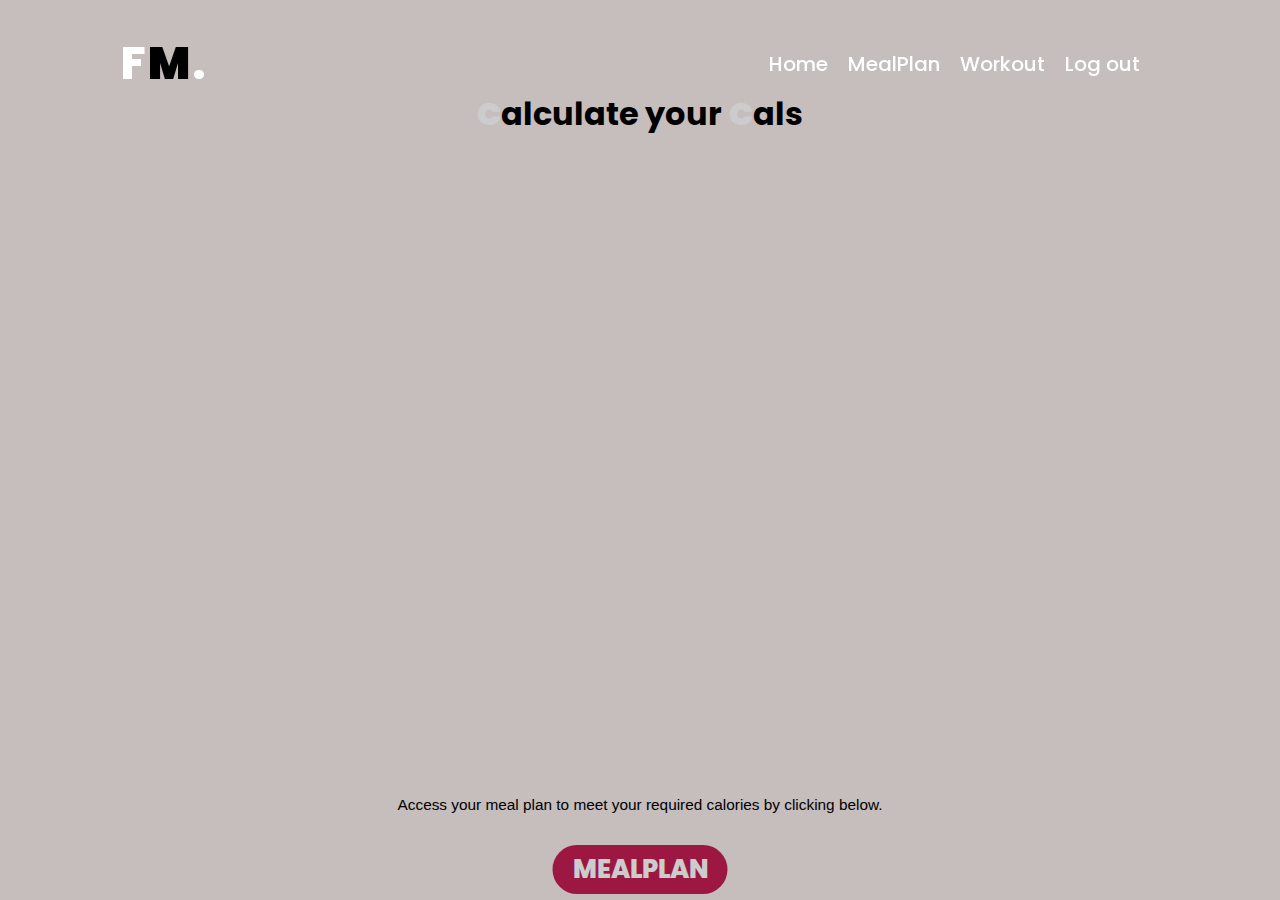
==== home.html @ a715f643 "first commit" ====
<!DOCTYPE html>
<html>
<head>
	<title>Fit-Me</title>
	<link rel="stylesheet" href="style.css" />
</head>
<body>
	 <div class="homenavbar">
  <a href="#" class="logo">F<B>M</B>.</a>
  <ol>
    <li><a href="index.html">Home</a></li>
    <li><a href="meal.html">MealPlan</a></li>
    <li><a href="workout.html">Workout</a></li>
    <li><a href="#logout">Log out</a></li>
  </ol>
</div>
	<section id="calorie" class="forHome">
	<div class="count">
		<h1><b>C</b>alculate your <b>C</b>als</h1>
	<iframe src="https://www.mealpro.net/calorie/?color=c31e52" frameborder="0" width="800" height="600" style="max-width: 100%"></iframe>
	<p class="meal">
		Access your meal plan to meet your required calories by clicking below.
	</p>
	<a href="meal.html">
			<button class="mealplan">MEALPLAN</button>
		</a>
	</div>
	<div class="caloriepic"></div>
</section>

</body>

</html>
---- style.css ----
@import url('https://fonts.googleapis.com/css2?family=Poppins&display=swap');

*{
	margin: 0%;
	padding:0%;
	font-family: "Poppins" ,sans-serif;
	box-sizing: border-box;
	outline: none;
	color: #FFFFFF;
}
.root{
	--prime: #AA336A;
}
body{
	background-color: #f7ecec;
}
.navbar{
	width: 100%;
	display: flex;
	position: fixed;
	padding: 30px 120px;
	background-color: transparent; 
	justify-content: space-between;
	z-index:1111;
	transition:0.5 ease;
}
.logo{
	font-size: 2.8em;
	font-weight: 800;
	letter-spacing: 2px;
	text-transform:  uppercase;
	text-decoration: none;
}
.logo B{
	color: #000000;
}
ol{
	display: flex;
	margin: auto 0;
}
ol li{
	list-style: none;
	margin-right: 20px;
}
ol li a{
	font-size: 20px;
	font-weight: 500;
	text-decoration: none;
	font color: #FFFFFF;  
}
ol li:hover a{
	color: #000000;
}
.view{
	width: 100%
	min-height: 80vh;
	position: relative;
}
.Home{
	display: flex;
	min-height:120vh;
	align-items: center; 
	justify-content: center;
	clip-path: polygon(0 0,100% 0,100% 100%,80% 95%,0 100%);
}
.banner{
	height: 100% ;
	width: 100%;
	position: absolute; 
	background-image: url("C:/xampp/htdocs/FIT-ME/images/banner.jpg");
	background-size: cover;
	background-position: center;
	filter: brightness(60%);
	
}
.highlights{
	width: 70%;
	position: relative;
	display: inline-block;
	z-index: 11;
}
.highlights h3{
	display: inline;
	font-size: 2vw;
	padding: 5px 20px;
	font-weight: lighter;
	text-transform: capitalize;
	border-left: 6px solid color #AA336A;
		}
.highlights h1{
	font-size: 9vw;
	text-align: center;
	font-weight: normal;
}
.highlights b{
	color: #c31e52;
	font-weight: 800;
	font-family: sans-serif;
}
.highlights.tagline{
	color: #FFFFFF;
	font-size: 1.2vw;
	text-align: center;
	font-weight: normal;
	position: center;
}
.highlights .join{
	position: absolute;
	left: 50%;
	transform: translateX(-50%);
	font-weight: 800;
	padding: 5px 20px;
	font-size: 2vw;
	margin-top: 1.2em;
	color: #FFFFFF;
	border: 2px;
	border-radius: 50px;
	background: #c31e52;
	transition: 0.3s ease;
	position: center;
	text-transform: uppercase;
	
}
.highlights .join:hover{
	color: #FFFFFF;
	cursor: pointer;
	letter-spacing:1.5px;
	background color: #AA336A; 
}
.main{
	width: 100%
	text-align: center;
	padding-bottom: 20px;
}
.main h2{
	font-size: 2.5vw;
	position: relative;
	text-align: center;
	padding-top: 100px;
	display: inline-block;
	color: #000000;
}
.main h2:before{
	position: absolute;
	content: "";
	background: 
	height:3px;
	width: 30%;
	right: -15px;
	bottom: 0;
	border-radius: 50px: 
}
span{
	color: #c31e52;
}

.content{
	position: relative;
	display: flex;
	width: 100%;
	padding: : 0 30px;
	justify-content: center;
	color: #000000;
	margin-bottom: 20px;
}
.cols p{
	white-space: pre-line;
	color: #000000;
	text-align: center;
	font-size: 20px;
	margin-right: 2px;
}
.cols b{
	color: #c31e52;
}
.about .content .cols{
	position: center;
	width: 100%;
	height: 100%;
	padding: 20px 70px;
}
.about .content .cols .box{
	position: relative;
	height: 550px;
	box-shadow: 0 10px 10px rgba(0 0 0 0 5);
}
body {
	background-color:  #f7ecec; 
	  font-family: "Roboto", sans-serif;
}

.signup-box {
  position: center;
  width: 360px;
  height: 700px;
  margin: auto;
  margin-top: 150px;
  background-color: #f7ecec;
  border-radius: 3px;
}
.signnavbar{
	width: 100%;
	display: flex;
	position: absolute;
	padding-top: 0px;
	padding:30px;
	background-color: #f7ecec; 
	justify-content: space-between;
	z-index:1111;
	transition:0.5 ease;
	margin: auto;

}
.login-box {
  width: 360px;
  height: 360px;
  margin: auto;
  margin-top: 50%
  border-radius: 3px;
  background-color:  #f7ecec;
}

.signup-box h1 {
  text-align: center;
  padding-top: 15px;
  color: #000000;
}
.signup-box b{
	color: #c31e52;
}
.signup-box h4 {
  text-align: center;
  color: #000000;
}

form {
  width: 300px;
  margin-left: 20px;
}

form label {
  display: flex;
  margin-top: 20px;
  font-size: 18px;
  color: #000000;
}

form input {
  width: 100%;
  padding: 7px;
  border: none;
  border: 1px solid gray;
  border-radius: 6px;
  outline: none;
  color:#808080; 
}
input[type="button"] {
  width: 320px;
  height: 35px;
  margin-top: 20px;
  border: none;
  background-color:#c31e52;
  color: white;
  font-size: 18px;
}
.signup-box p {
  text-align: center;
  padding-top: 20px;
  font-size: 7px;
  color: #000000;
}
.signup-box p a{
	color:  #c31e52;
}
.para-2 {
  text-align: center;
  color: #000000;
  font-size: 10px;
  margin-top: -20px;
}
.para-2 a {
  color: #c31e52;
}
.login-box h1 {
  text-align: center;
  padding-top: 15px;
  color: #000000;
}
.login-box b{
	color: #c31e52;
}
.login-box h4 {
  text-align: center;
}
.count .meal {
	font-size: 1.2vw;
	text-align: center;
	font-weight: normal;
	position: center;
	font-family: sans-serif;
	color: #000000;
}
iframe {
	margin-left: 20%;
	margin-top: 4%;
}
.count b{
	color:#FFFFFF; 
}
.count h1{
	color: #000000;
	text-align: center;
	margin-top: 7%;
}
.count {
	height: 100% ;
	width: 100%;
	position: absolute; 
	background-image: url("C:/Users/emong/FIT-ME/images/banner.jpg");
	background-size: cover;
	background-position: center;
	filter: brightness(80%);
	background-color: #f7ecec;
}
.count .mealplan{
	position: absolute;
	left: 50%;
	transform: translateX(-50%);
	font-weight: 800;
	padding: 5px 20px;
	font-size: 2vw;
	margin-top: 1.2em;
	color: #FFFFFF;
	border: 2px;
	border-radius: 50px;
	background: #c31e52;
	transition: 0.3s ease;
	position: center;
}
.count .mealplan:hover{
	color: #FFFFFF;
	cursor: pointer;
	letter-spacing:1.5px;
	background color: #AA336A;
}
.homenavbar{
	width: 100%;
	display: flex;
	position: absolute;
	padding: 30px 120px;
	background-color: transparent; 
	justify-content: space-between;
	z-index:1111;
	transition:0.5 ease;
}
body{
	background: #fefefe;
	color: #55476b;
}

#dca_app{
	padding: 40px 10px 15px;
}

#dca_app > section:not(#dca_header_bar){
	padding: 0px 15px 0;
}

/* Start of DCA Header Bar */


}


#dca_date_bar ul{
	padding: 0;
	margin-top: 50px;
}

#dca_date_bar ul li{
	list-style: none;
	float: left;
	text-align: center;
	width: calc(100%/7);
	padding-top: 20px;
	margin-top: 70px;
}

#dca_date_bar ul li span{
	display: block;
	margin-top: 30px;
}

#dca_date_bar ul li span.day{
    font-size: 12px;
	letter-spacing: 0.5px;
	margin-bottom: 2px;
}

#dca_date_bar ul li .date{
    font-size: 15px;
    font-weight: 500;
    margin-top: 5px;
}

#dca_date_bar .active{
	background: #fcb0d4;
	height: 80px;
	width: 40px;
	border-radius: 20px;
	padding-top: 20px;
	box-shadow: 2px 2px 8px -1px rgba(225,128,192,0.6);
}

#dca_date_bar .active .day{
	color: #fff;
}

#dca_date_bar .active .date{
	background: #fefefe;
	height: 30px;
	width: 30px;
	border-radius: 50%;
	line-height: 30px;
	text-align: center;
	margin-left: 5px;
}


#dca_plan_tab .heading{
	margin-bottom: 15px;
}

#dca_plan_tab .heading span{
	font-size: 25px;
	font-weight: 500;
}

#dca_plan_tab .heading i{
	font-size: 15px;
	line-height: 40px;
}

#dca_plan_tab .content{
	margin-bottom: 15px;
	height: 50px;
}

#dca_plan_tab .content i{
	position: absolute;
	background: #dff1fb;
	height: 40px;
	width: 40px;
	border-radius: 10px;
	text-align: center;
	line-height: 40px;
	bottom: 5px;
}

#dca_plan_tab .c1 i{
	background: #dff1fb;
	color: #1ca3ec;
	box-shadow: 2px 2px 8px -1px rgba(0,0,0,0.15);
}

#dca_plan_tab .c2 i{
	background: #feeed5;
	color: #8db600;
	box-shadow: 2px 2px 8px -1px rgba(0,0,0,0.15);
}

#dca_plan_tab .c3 i{
	background: #ffe7dc;
	/*background: #fbd3c0;*/
	color: #CF5300;
	box-shadow: 2px 2px 8px -1px rgba(0,0,0,0.15);
}

#dca_plan_tab .c4 i{
	background: #fcb0d4;
	box-shadow: 2px 2px 8px -1px rgba(0,0,0,0.15);
}

#dca_plan_tab .content span{
	display: block;
}

#dca_plan_tab .content div.col-8 span:first-child{
	font-size: 17px;
	font-weight: 500;
	letter-spacing: 0.5px;
}

#dca_plan_tab .content div.col-8 span:last-child{
	font-size: 14px;
	font-weight: 400;
	color: rgba(85,71,107,0.6);
	letter-spacing: 0.5px;
}

#dca_plan_tab span.circle{
	position: absolute;
	height: 40px;
	width: 40px;
	border-radius: 50%;
	border: 5px solid #dff1fb;
	border-left-color: rgba(0,0,255,0.3);
	bottom: 5px;
}

#dca_plan_tab .c1 span.circle{
	border: 4px solid #a5d9e4;
	border-left-color: #dff1fb;
	transform: rotate(95deg);
}

#dca_plan_tab .c2 span.circle{
	border: 4px solid #f9d090;
	border-left-color: #feeed5;
	transform: rotate(150deg);
}

#dca_plan_tab .c3 span.circle{
	border: 4px solid #ecc29c;
	border-left-color: #ffe7dc;
	transform: rotate(40deg);
}

#dca_plan_tab .c4 span.circle{
	border: 4px solid #edb1cd;
	border-left-color: #ffe9de;
	border-top-color: #ffe9de;
	transform: rotate(2deg);
}

#dca_activity_tab .heading{
	margin-bottom: 15px;
}

#dca_activity_tab .heading span{
	font-size: 25px;
	font-weight: 500;
}

#dca_activity_tab .heading i{
	font-size: 15px;
	line-height: 40px;
}

#dca_activity_tab img{
	height: 150px;
	width: 100%;
	border-radius: 8px;
}

.activities span{
	position: absolute;
	font-size: 11px;
	background: white;
	padding: 1px 7px;
	border-radius: 5px;
	color: #000;
	z-index: 1;
}

.run img{
	background: #a5d9e4;
	height: 180px !important;
}

.run span{
	right: 20px;
	bottom: 105px;
}

.yoga img{
	height: 80px !important;
	background: #ecc29c;
	border-radius: 8px !important;
}

.yoga span{
	right: 19px;
	top: 4px;
}

.stretch img{
	margin-top: 20px;
	height: 80px !important;
	width: 90px;
	background: #ecc29c;
	border-radius: 8px !important;
}

.stretch span{
	right: 4px;
	bottom: 57px;
}

.squat img{
	background: #fcb0d4;
	height: 180px !important;
	margin-top: 20px;
}

.squat span{
	left: 0px;
	bottom: 4px;
}
.mealnavbar{
	width: 100%;
	display: flex;
	position: absolute;
	padding: 30px 120px;
	background-color: #e2a4a0; 
	justify-content: space-between;
	z-index:1111;
	transition:0.5 ease;
}
.Work .workcontent{
	flex-wrap: wrap;

}
.Work .workcontent .frame{
	position: relative;
	width: 350px;
	padding: 20px;
	margin: 10px;
	background: #000000;
	box-shadow: 0 10px 15px rgba(0,0,0,0,5);
	display: flex;
}
.Work .workcontent .frame .box{
	position: relative;
	height: 200px;
	width:100px;
	overflow: hidden;
	border: medium;
}
img {
	position:relative;
	width: 350px;
	padding: 20px;
	margin bottom: 50px;
	object-fit: cover;
	filter: brightness(80%);
	flex-basis: 40%;
	border: 50px;
	align-self: center;


}
.title p{
	color: #000000;
	word-wrap: break-word; 
	margin-left: 60px;
	padding: 30px;
	text-align: center;
	justify-content: center;
}
.title b{
	color: #000000;
	margin-right: 50px;
	margin-left: 40px;
	text-align: center;
}
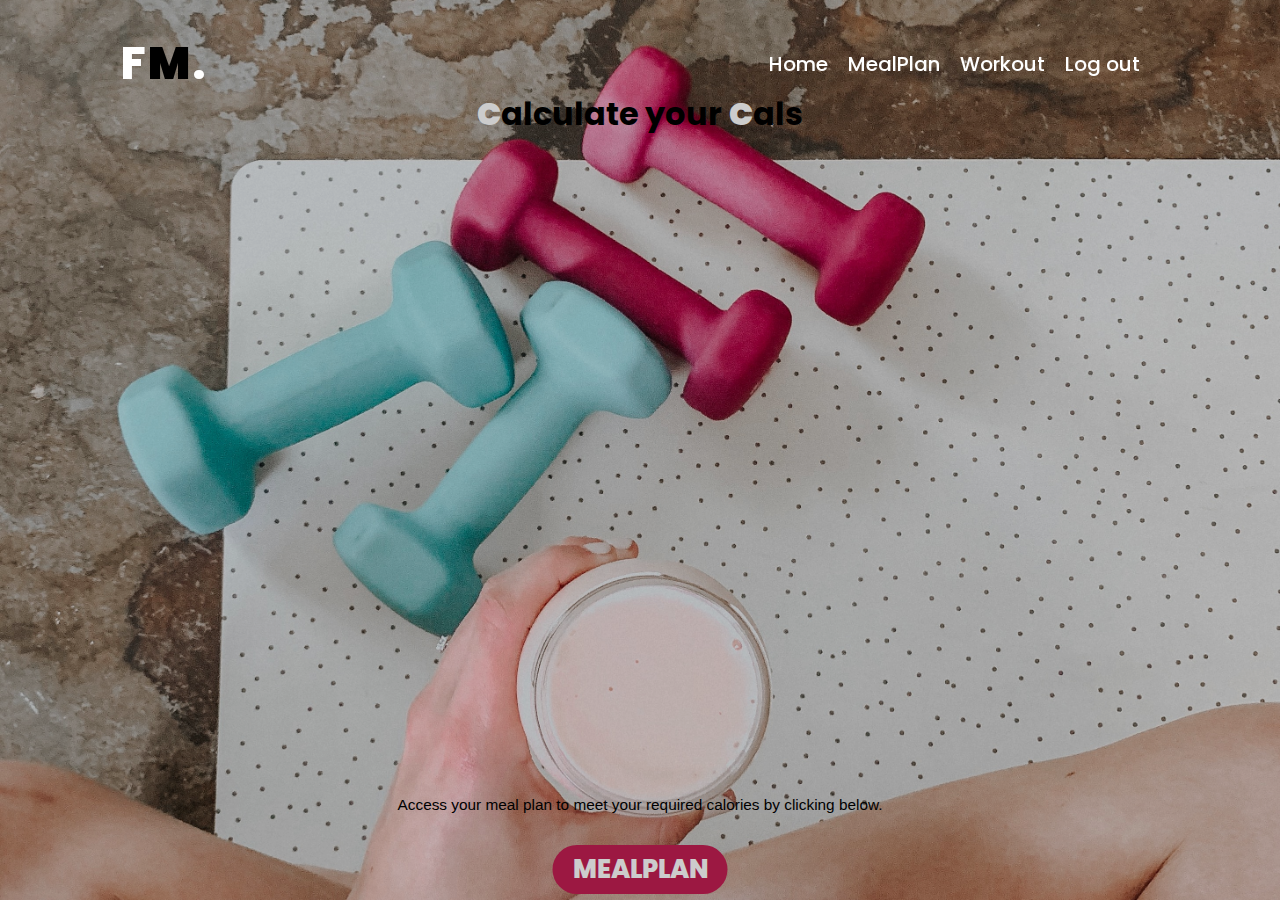
==== commit dbc16ffe: "chore:updated pages" ====
--- a/home.html
+++ b/home.html
@@ -2,7 +2,7 @@
 <html>
 <head>
 	<title>Fit-Me</title>
-	<link rel="stylesheet" href="style.css" />
+	<link rel="stylesheet" href="css/style.css" />
 </head>
 <body>
 	 <div class="homenavbar">
--- a/css/style.css
+++ b/css/style.css
@@ -0,0 +1,667 @@
+@import url('https://fonts.googleapis.com/css2?family=Poppins&display=swap');
+
+*{
+	margin: 0%;
+	padding:0%;
+	font-family: "Poppins" ,sans-serif;
+	box-sizing: border-box;
+	outline: none;
+	color: #FFFFFF;
+}
+.root{
+	--prime: #AA336A;
+}
+body{
+	background-color: #f7ecec;
+}
+.navbar{
+	width: 100%;
+	display: flex;
+	position: fixed;
+	padding: 30px 120px;
+	background-color: transparent; 
+	justify-content: space-between;
+	z-index:1111;
+	transition:0.5 ease;
+}
+.logo{
+	font-size: 2.8em;
+	font-weight: 800;
+	letter-spacing: 2px;
+	text-transform:  uppercase;
+	text-decoration: none;
+}
+.logo B{
+	color: #000000;
+}
+ol{
+	display: flex;
+	margin: auto 0;
+}
+ol li{
+	list-style: none;
+	margin-right: 20px;
+}
+ol li a{
+	font-size: 20px;
+	font-weight: 500;
+	text-decoration: none;
+	font color: #FFFFFF;  
+}
+ol li:hover a{
+	color: #000000;
+}
+.view{
+	width: 100%
+	min-height: 80vh;
+	position: relative;
+}
+.Home{
+	display: flex;
+	min-height:120vh;
+	align-items: center; 
+	justify-content: center;
+	clip-path: polygon(0 0,100% 0,100% 100%,80% 95%,0 100%);
+}
+.banner{
+	height: 100% ;
+	width: 100%;
+	position: absolute; 
+	background-image: url("../images/banner.jpg");
+	background-size: cover;
+	background-position: center;
+	filter: brightness(60%);
+	
+}
+.highlights{
+	width: 70%;
+	position: relative;
+	display: inline-block;
+	z-index: 11;
+}
+.highlights h3{
+	display: inline;
+	font-size: 2vw;
+	padding: 5px 20px;
+	font-weight: lighter;
+	text-transform: capitalize;
+	border-left: 6px solid color #AA336A;
+		}
+.highlights h1{
+	font-size: 9vw;
+	text-align: center;
+	font-weight: normal;
+}
+.highlights b{
+	color: #c31e52;
+	font-weight: 800;
+	font-family: sans-serif;
+}
+.highlights.tagline{
+	color: #FFFFFF;
+	font-size: 1.2vw;
+	text-align: center;
+	font-weight: normal;
+	position: center;
+}
+.highlights .join{
+	position: absolute;
+	left: 50%;
+	transform: translateX(-50%);
+	font-weight: 800;
+	padding: 5px 20px;
+	font-size: 2vw;
+	margin-top: 1.2em;
+	color: #FFFFFF;
+	border: 2px;
+	border-radius: 50px;
+	background: #c31e52;
+	transition: 0.3s ease;
+	position: center;
+	text-transform: uppercase;
+	
+}
+.highlights .join:hover{
+	color: #FFFFFF;
+	cursor: pointer;
+	letter-spacing:1.5px;
+	background color: #AA336A; 
+}
+.main{
+	width: 100%
+	text-align: center;
+	padding-bottom: 20px;
+}
+.main h2{
+	font-size: 2.5vw;
+	position: relative;
+	text-align: center;
+	padding-top: 100px;
+	display: inline-block;
+	color: #000000;
+}
+.main h2:before{
+	position: absolute;
+	content: "";
+	background: 
+	height:3px;
+	width: 30%;
+	right: -15px;
+	bottom: 0;
+	border-radius: 50px: 
+}
+span{
+	color: #c31e52;
+}
+
+.content{
+	position: relative;
+	display: flex;
+	width: 100%;
+	padding: : 0 30px;
+	justify-content: center;
+	color: #000000;
+	margin-bottom: 20px;
+}
+.cols p{
+	white-space: pre-line;
+	color: #000000;
+	text-align: center;
+	font-size: 20px;
+	margin-right: 2px;
+}
+.cols b{
+	color: #c31e52;
+}
+.about .content .cols{
+	position: center;
+	width: 100%;
+	height: 100%;
+	padding: 20px 70px;
+}
+.about .content .cols .box{
+	position: relative;
+	height: 550px;
+	box-shadow: 0 10px 10px rgba(0 0 0 0 5);
+}
+body {
+	background-color:  #f7ecec; 
+	  font-family: "Roboto", sans-serif;
+}
+
+.signup-box {
+  position: center;
+  width: 360px;
+  height: 700px;
+  margin: auto;
+  margin-top: 150px;
+  background-color: #f7ecec;
+  border-radius: 3px;
+}
+.signnavbar{
+	width: 100%;
+	display: flex;
+	position: absolute;
+	padding-top: 0px;
+	padding:30px;
+	background-color: #f7ecec; 
+	justify-content: space-between;
+	z-index:1111;
+	transition:0.5 ease;
+	margin: auto;
+
+}
+.login-box {
+  width: 360px;
+  height: 360px;
+  margin: auto;
+  margin-top: 50%
+  border-radius: 3px;
+  background-color:  #f7ecec;
+}
+
+.signup-box h1 {
+  text-align: center;
+  padding-top: 15px;
+  color: #000000;
+}
+.signup-box b{
+	color: #c31e52;
+}
+.signup-box h4 {
+  text-align: center;
+  color: #000000;
+}
+
+form {
+  width: 300px;
+  margin-left: 20px;
+}
+
+form label {
+  display: flex;
+  margin-top: 20px;
+  font-size: 18px;
+  color: #000000;
+}
+
+form input {
+  width: 100%;
+  padding: 7px;
+  border: none;
+  border: 1px solid gray;
+  border-radius: 6px;
+  outline: none;
+  color:#808080; 
+}
+input[type="button"] {
+  width: 320px;
+  height: 35px;
+  margin-top: 20px;
+  border: none;
+  background-color:#c31e52;
+  color: white;
+  font-size: 18px;
+}
+.signup-box p {
+  text-align: center;
+  padding-top: 20px;
+  font-size: 7px;
+  color: #000000;
+}
+.signup-box p a{
+	color:  #c31e52;
+}
+.para-2 {
+  text-align: center;
+  color: #000000;
+  font-size: 10px;
+  margin-top: -20px;
+}
+.para-2 a {
+  color: #c31e52;
+}
+.login-box h1 {
+  text-align: center;
+  padding-top: 15px;
+  color: #000000;
+}
+.login-box b{
+	color: #c31e52;
+}
+.login-box h4 {
+  text-align: center;
+}
+.count .meal {
+	font-size: 1.2vw;
+	text-align: center;
+	font-weight: normal;
+	position: center;
+	font-family: sans-serif;
+	color: #000000;
+}
+iframe {
+	margin-left: 20%;
+	margin-top: 4%;
+}
+.count b{
+	color:#FFFFFF; 
+}
+.count h1{
+	color: #000000;
+	text-align: center;
+	margin-top: 7%;
+}
+.count {
+	height: 100% ;
+	width: 100%;
+	position: absolute; 
+	background-image: url("../images/banner.jpg");
+	background-size: cover;
+	background-position: center;
+	filter: brightness(80%);
+	background-color: #f7ecec;
+}
+.count .mealplan{
+	position: absolute;
+	left: 50%;
+	transform: translateX(-50%);
+	font-weight: 800;
+	padding: 5px 20px;
+	font-size: 2vw;
+	margin-top: 1.2em;
+	color: #FFFFFF;
+	border: 2px;
+	border-radius: 50px;
+	background: #c31e52;
+	transition: 0.3s ease;
+	position: center;
+}
+.count .mealplan:hover{
+	color: #FFFFFF;
+	cursor: pointer;
+	letter-spacing:1.5px;
+	background color: #AA336A;
+}
+.homenavbar{
+	width: 100%;
+	display: flex;
+	position: absolute;
+	padding: 30px 120px;
+	background-color: transparent; 
+	justify-content: space-between;
+	z-index:1111;
+	transition:0.5 ease;
+}
+body{
+	background: #fefefe;
+	color: #55476b;
+}
+
+#dca_app{
+	padding: 40px 10px 15px;
+}
+
+#dca_app > section:not(#dca_header_bar){
+	padding: 0px 15px 0;
+}
+
+/* Start of DCA Header Bar */
+
+
+}
+
+
+#dca_date_bar ul{
+	padding: 0;
+	margin-top: 50px;
+}
+
+#dca_date_bar ul li{
+	list-style: none;
+	float: left;
+	text-align: center;
+	width: calc(100%/7);
+	padding-top: 20px;
+	margin-top: 70px;
+}
+
+#dca_date_bar ul li span{
+	display: block;
+	margin-top: 30px;
+}
+
+#dca_date_bar ul li span.day{
+    font-size: 12px;
+	letter-spacing: 0.5px;
+	margin-bottom: 2px;
+}
+
+#dca_date_bar ul li .date{
+    font-size: 15px;
+    font-weight: 500;
+    margin-top: 5px;
+}
+
+#dca_date_bar .active{
+	background: #fcb0d4;
+	height: 80px;
+	width: 40px;
+	border-radius: 20px;
+	padding-top: 20px;
+	box-shadow: 2px 2px 8px -1px rgba(225,128,192,0.6);
+}
+
+#dca_date_bar .active .day{
+	color: #fff;
+}
+
+#dca_date_bar .active .date{
+	background: #fefefe;
+	height: 30px;
+	width: 30px;
+	border-radius: 50%;
+	line-height: 30px;
+	text-align: center;
+	margin-left: 5px;
+}
+
+
+#dca_plan_tab .heading{
+	margin-bottom: 15px;
+}
+
+#dca_plan_tab .heading span{
+	font-size: 25px;
+	font-weight: 500;
+}
+
+#dca_plan_tab .heading i{
+	font-size: 15px;
+	line-height: 40px;
+}
+
+#dca_plan_tab .content{
+	margin-bottom: 15px;
+	height: 50px;
+}
+
+#dca_plan_tab .content i{
+	position: absolute;
+	background: #dff1fb;
+	height: 40px;
+	width: 40px;
+	border-radius: 10px;
+	text-align: center;
+	line-height: 40px;
+	bottom: 5px;
+}
+
+#dca_plan_tab .c1 i{
+	background: #dff1fb;
+	color: #1ca3ec;
+	box-shadow: 2px 2px 8px -1px rgba(0,0,0,0.15);
+}
+
+#dca_plan_tab .c2 i{
+	background: #feeed5;
+	color: #8db600;
+	box-shadow: 2px 2px 8px -1px rgba(0,0,0,0.15);
+}
+
+#dca_plan_tab .c3 i{
+	background: #ffe7dc;
+	/*background: #fbd3c0;*/
+	color: #CF5300;
+	box-shadow: 2px 2px 8px -1px rgba(0,0,0,0.15);
+}
+
+#dca_plan_tab .c4 i{
+	background: #fcb0d4;
+	box-shadow: 2px 2px 8px -1px rgba(0,0,0,0.15);
+}
+
+#dca_plan_tab .content span{
+	display: block;
+}
+
+#dca_plan_tab .content div.col-8 span:first-child{
+	font-size: 17px;
+	font-weight: 500;
+	letter-spacing: 0.5px;
+}
+
+#dca_plan_tab .content div.col-8 span:last-child{
+	font-size: 14px;
+	font-weight: 400;
+	color: rgba(85,71,107,0.6);
+	letter-spacing: 0.5px;
+}
+
+#dca_plan_tab span.circle{
+	position: absolute;
+	height: 40px;
+	width: 40px;
+	border-radius: 50%;
+	border: 5px solid #dff1fb;
+	border-left-color: rgba(0,0,255,0.3);
+	bottom: 5px;
+}
+
+#dca_plan_tab .c1 span.circle{
+	border: 4px solid #a5d9e4;
+	border-left-color: #dff1fb;
+	transform: rotate(95deg);
+}
+
+#dca_plan_tab .c2 span.circle{
+	border: 4px solid #f9d090;
+	border-left-color: #feeed5;
+	transform: rotate(150deg);
+}
+
+#dca_plan_tab .c3 span.circle{
+	border: 4px solid #ecc29c;
+	border-left-color: #ffe7dc;
+	transform: rotate(40deg);
+}
+
+#dca_plan_tab .c4 span.circle{
+	border: 4px solid #edb1cd;
+	border-left-color: #ffe9de;
+	border-top-color: #ffe9de;
+	transform: rotate(2deg);
+}
+
+#dca_activity_tab .heading{
+	margin-bottom: 15px;
+}
+
+#dca_activity_tab .heading span{
+	font-size: 25px;
+	font-weight: 500;
+}
+
+#dca_activity_tab .heading i{
+	font-size: 15px;
+	line-height: 40px;
+}
+
+#dca_activity_tab img{
+	height: 150px;
+	width: 100%;
+	border-radius: 8px;
+}
+
+.activities span{
+	position: absolute;
+	font-size: 11px;
+	background: white;
+	padding: 1px 7px;
+	border-radius: 5px;
+	color: #000;
+	z-index: 1;
+}
+
+.run img{
+	background: #a5d9e4;
+	height: 180px !important;
+}
+
+.run span{
+	right: 20px;
+	bottom: 105px;
+}
+
+.yoga img{
+	height: 80px !important;
+	background: #ecc29c;
+	border-radius: 8px !important;
+}
+
+.yoga span{
+	right: 19px;
+	top: 4px;
+}
+
+.stretch img{
+	margin-top: 20px;
+	height: 80px !important;
+	width: 90px;
+	background: #ecc29c;
+	border-radius: 8px !important;
+}
+
+.stretch span{
+	right: 4px;
+	bottom: 57px;
+}
+
+.squat img{
+	background: #fcb0d4;
+	height: 180px !important;
+	margin-top: 20px;
+}
+
+.squat span{
+	left: 0px;
+	bottom: 4px;
+}
+.mealnavbar{
+	width: 100%;
+	display: flex;
+	position: absolute;
+	padding: 30px 120px;
+	background-color: #e2a4a0; 
+	justify-content: space-between;
+	z-index:1111;
+	transition:0.5 ease;
+}
+.Work .workcontent{
+	flex-wrap: wrap;
+
+}
+.Work .workcontent .frame{
+	position: relative;
+	width: 350px;
+	padding: 20px;
+	margin: 10px;
+	background: #000000;
+	box-shadow: 0 10px 15px rgba(0,0,0,0,5);
+	display: flex;
+}
+.Work .workcontent .frame .box{
+	position: relative;
+	height: 200px;
+	width:100px;
+	overflow: hidden;
+	border: medium;
+}
+img {
+	position:relative;
+	width: 350px;
+	padding: 20px;
+	margin bottom: 50px;
+	object-fit: cover;
+	filter: brightness(80%);
+	flex-basis: 40%;
+	border: 50px;
+	align-self: center;
+
+
+}
+.title p{
+	color: #000000;
+	word-wrap: break-word; 
+	margin-left: 60px;
+	padding: 30px;
+	text-align: center;
+	justify-content: center;
+}
+.title b{
+	color: #000000;
+	margin-right: 50px;
+	margin-left: 40px;
+	text-align: center;
+}
+
